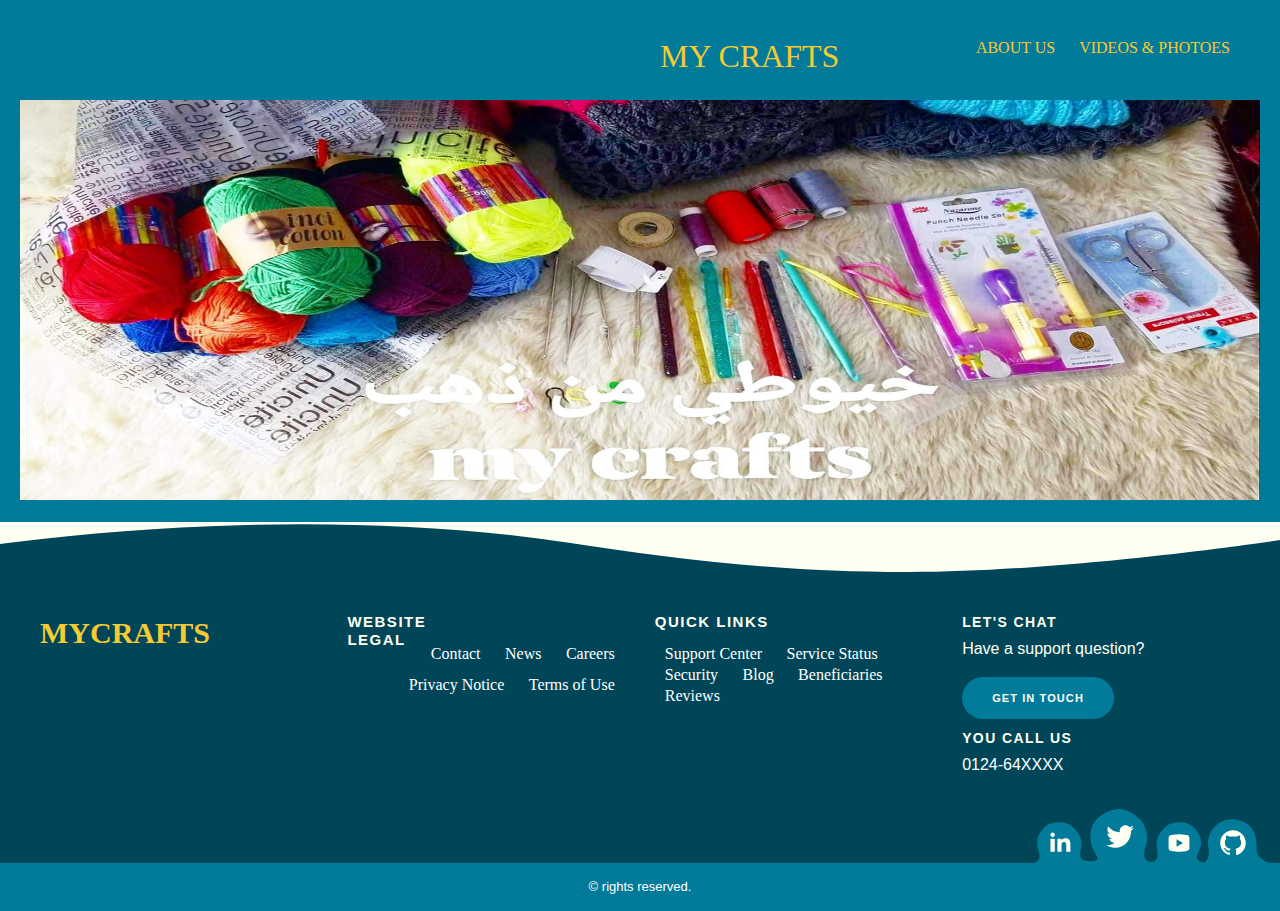
==== index.html @ 7ba7dd38 "first" ====
<!DOCTYPE html>
<html lang="en">
<head>

    <link rel="stylesheet" href="reset.css">
    <link rel="stylesheet" href="style.css">

    <title>MY CRAFT</title>
</head>
<body>

    <header>
           <h1> MY CRAFTS</h1>

           <ul>
               
               <li><a href=""> ABOUT US</a></li>
               <li><a href=""> VIDEOS & PHOTOES</a></li>
           </ul>
    </header>

    <main>
        <img src="header.jpg"/>

        


    </main>
    
</body>

<footer>

    <div class="pg-footer ">
        <footer class="footer ">
            <svg class="footer-wave-svg " xmlns="http://www.w3.org/2000/svg " viewBox="0 0 1200 100 "
                preserveAspectRatio="none ">
                <path class="footer-wave-path "
                    d="M851.8,100c125,0,288.3-45,348.2-64V0H0v44c3.7-1,7.3-1.9,11-2.9C80.7,22,151.7,10.8,223.5,6.3C276.7,2.9,330,4,383,9.8 c52.2,5.7,103.3,16.2,153.4,32.8C623.9,71.3,726.8,100,851.8,100z ">
                </path>
            </svg>
            <div class="footer-content ">
                <div class="footer-content-column ">
                    <div class="footer-logo ">
                        <a class="footer-logo-link " href="# ">
                            <span class="hidden-link-text "></span>
                            <div id="logo">
                                <p id="insan1">MY</p>
                                <p id="insan2">CRAFTS</p>
                            </div>
                        </a>
                    </div>
                    <div class="footer-menu ">
                        <h2 class="footer-menu-name "> </h2>
                        <ul id="menu-get-started " class="footer-menu-list ">
                            <li class="menu-item menu-item-type-post_type menu-item-object-product ">
                                <a href="# "></a>
                            </li>
                            <li class="menu-item menu-item-type-post_type menu-item-object-product ">
                                <a href="# "></a>
                            </li>
                            <li class="menu-item menu-item-type-post_type menu-item-object-product ">
                                <a href="# "></a>
                            </li>
                        </ul>
                    </div>
                </div>
                <div class="footer-content-column ">
                    <div class="footer-menu ">
                        <h2 class="footer-menu-name "> Website</h2>
                        <ul id="menu-company " class="footer-menu-list ">
                            <li class="menu-item menu-item-type-post_type menu-item-object-page ">
                                <a href="# ">Contact</a>
                            </li>
                            <li class="menu-item menu-item-type-taxonomy menu-item-object-category ">
                                <a href="# ">News</a>
                            </li>
                            <li class="menu-item menu-item-type-post_type menu-item-object-page ">
                                <a href="# ">Careers</a>
                            </li>
                        </ul>
                    </div>
                    <div class="footer-menu ">
                        <h2 class="footer-menu-name ">Legal</h2>
                        <ul id="menu-legal " class="footer-menu-list ">
                            <li
                                class="menu-item menu-item-type-post_type menu-item-object-page menu-item-privacy-policy menu-item-170434 ">
                                <a href="# ">Privacy Notice</a>
                            </li>
                            <li class="menu-item menu-item-type-post_type menu-item-object-page ">
                                <a href="# ">Terms of Use</a>
                            </li>
                        </ul>
                    </div>
                </div>
                <div class="footer-content-column ">
                    <div class="footer-menu ">
                        <h2 class="footer-menu-name "> Quick Links</h2>
                        <ul id="menu-quick-links " class="footer-menu-list ">
                            <li class="menu-item menu-item-type-custom menu-item-object-custom ">
                                <a target="_blank " rel="noopener noreferrer " href="# ">Support Center</a>
                            </li>
                            <li class="menu-item menu-item-type-custom menu-item-object-custom ">
                                <a target="_blank " rel="noopener noreferrer " href="# ">Service Status</a>
                            </li>
                            <li class="menu-item menu-item-type-post_type menu-item-object-page ">
                                <a href="# ">Security</a>
                            </li>
                            <li class="menu-item menu-item-type-post_type menu-item-object-page ">
                                <a href="# ">Blog</a>
                            </li>
                            <li class="menu-item menu-item-type-post_type_archive menu-item-object-customer ">
                                <a href="# ">Beneficiaries</a>
                            </li>
                            <li class="menu-item menu-item-type-post_type menu-item-object-page ">
                                <a href="# ">Reviews</a>
                            </li>
                        </ul>
                    </div>
                </div>
                <div class="footer-content-column ">
                    <div class="footer-call-to-action ">
                        <h2 class="footer-call-to-action-title "> Let's Chat</h2>
                        <p class="footer-call-to-action-description "> Have a support question?</p>
                        <a class="footer-call-to-action-button button " href="# " target="_self "> Get in Touch </a>
                    </div>
                    <div class="footer-call-to-action ">
                        <h2 class="footer-call-to-action-title "> You Call Us</h2>
                        <p class="footer-call-to-action-link-wrapper "> <a class="footer-call-to-action-link "
                                href="tel:0124-64XXXX " target="_self "> 0124-64XXXX </a></p>
                    </div>
                </div>
                <div class="footer-social-links "> <svg class="footer-social-amoeba-svg "
                        xmlns="http://www.w3.org/2000/svg " viewBox="0 0 236 54 ">
                        <path class="footer-social-amoeba-path "
                            d="M223.06,43.32c-.77-7.2,1.87-28.47-20-32.53C187.78,8,180.41,18,178.32,20.7s-5.63,10.1-4.07,16.7-.13,15.23-4.06,15.91-8.75-2.9-6.89-7S167.41,36,167.15,33a18.93,18.93,0,0,0-2.64-8.53c-3.44-5.5-8-11.19-19.12-11.19a21.64,21.64,0,0,0-18.31,9.18c-2.08,2.7-5.66,9.6-4.07,16.69s.64,14.32-6.11,13.9S108.35,46.5,112,36.54s-1.89-21.24-4-23.94S96.34,0,85.23,0,57.46,8.84,56.49,24.56s6.92,20.79,7,24.59c.07,2.75-6.43,4.16-12.92,2.38s-4-10.75-3.46-12.38c1.85-6.6-2-14-4.08-16.69a21.62,21.62,0,0,0-18.3-9.18C13.62,13.28,9.06,19,5.62,24.47A18.81,18.81,0,0,0,3,33a21.85,21.85,0,0,0,1.58,9.08,16.58,16.58,0,0,1,1.06,5A6.75,6.75,0,0,1,0,54H236C235.47,54,223.83,50.52,223.06,43.32Z ">
                        </path>
                    </svg>
                    <a class="footer-social-link linkedin " href="# " target="_blank ">
                        <span class="hidden-link-text ">Linkedin</span>
                        <svg class="footer-social-icon-svg " xmlns="http://www.w3.org/2000/svg "
                            viewBox="0 0 30 30 ">
                            <path class="footer-social-icon-path " d="M9,25H4V10h5V25z M6.501,8C5.118,8,4,6.879,4,5.499S5.12,3,6.501,3C7.879,3,9,4.121,9,5.499C9,6.879,7.879,8,6.501,8z M27,25h-4.807v-7.3c0-1.741-0.033-3.98-2.499-3.98c-2.503,0-2.888,1.896-2.888,3.854V25H12V9.989h4.614v2.051h0.065
            c0.642-1.18,2.211-2.424,4.551-2.424c4.87,0,5.77,3.109,5.77,7.151C27,16.767,27,25,27,25z "></path>
                        </svg>
                    </a>
                    <a class="footer-social-link twitter " href="https://twitter.com/PNahelia?s=09 "
                        target="_blank ">
                        <span class="hidden-link-text ">Twitter</span>
                        <svg class="footer-social-icon-svg " xmlns="http://www.w3.org/2000/svg "
                            viewBox="0 0 26 26 ">
                            <path class="footer-social-icon-path " d="M 25.855469 5.574219 C 24.914063 5.992188 23.902344 6.273438 22.839844 6.402344 C 23.921875 5.75 24.757813 4.722656 25.148438 3.496094 C 24.132813 4.097656 23.007813 4.535156 21.8125 4.769531
            C 20.855469 3.75 19.492188 3.113281 17.980469 3.113281 C 15.082031 3.113281 12.730469 5.464844 12.730469 8.363281 C 12.730469 8.773438 12.777344 9.175781 12.867188 9.558594 C 8.503906 9.339844 4.636719 7.246094 2.046875 4.070313 C 1.59375
            4.847656 1.335938 5.75 1.335938 6.714844 C 1.335938 8.535156 2.261719 10.140625 3.671875 11.082031 C 2.808594 11.054688 2 10.820313 1.292969 10.425781 C 1.292969 10.449219 1.292969 10.46875 1.292969 10.492188 C 1.292969 13.035156 3.101563
            15.15625 5.503906 15.640625 C 5.0625 15.761719 4.601563 15.824219 4.121094 15.824219 C 3.78125 15.824219 3.453125 15.792969 3.132813 15.730469 C 3.800781 17.8125 5.738281 19.335938 8.035156 19.375 C 6.242188 20.785156 3.976563 21.621094 1.515625
            21.621094 C 1.089844 21.621094 0.675781 21.597656 0.265625 21.550781 C 2.585938 23.039063 5.347656 23.90625 8.3125 23.90625 C 17.96875 23.90625 23.25 15.90625 23.25 8.972656 C 23.25 8.742188 23.246094 8.515625 23.234375 8.289063 C 24.261719
            7.554688 25.152344 6.628906 25.855469 5.574219 "></path>
                        </svg>
                    </a>
                    <a class="footer-social-link youtube "
                        href="https://www.linkedin.com/in/pooja-nahelia-340040bb/ " target="_blank ">
                        <span class="hidden-link-text ">Youtube</span>
                        <svg class="footer-social-icon-svg " xmlns="http://www.w3.org/2000/svg "
                            viewBox="0 0 30 30 ">
                            <path class="footer-social-icon-path "
                                d="M 15 4 C 10.814 4 5.3808594 5.0488281 5.3808594 5.0488281 L 5.3671875 5.0644531 C 3.4606632 5.3693645 2 7.0076245 2 9 L 2 15 L 2 15.001953 L 2 21 L 2 21.001953 A 4 4 0 0 0 5.3769531 24.945312
            L 5.3808594 24.951172 C 5.3808594 24.951172 10.814 26.001953 15 26.001953 C 19.186 26.001953 24.619141 24.951172 24.619141 24.951172 L 24.621094 24.949219 A 4 4 0 0 0 28 21.001953 L 28 21 L 28 15.001953 L 28 15 L 28 9 A 4 4 0 0 0 24.623047
            5.0546875 L 24.619141 5.0488281 C 24.619141 5.0488281 19.186 4 15 4 z M 12 10.398438 L 20 15 L 12 19.601562 L 12 10.398438 z "></path>
                        </svg>
                    </a>
                    <a class="footer-social-link github " href="# " target="_blank ">
                        <span class="hidden-link-text ">Github</span>
                        <svg class="footer-social-icon-svg " xmlns="http://www.w3.org/2000/svg "
                            viewBox="0 0 32 32 ">
                            <path class="footer-social-icon-path "
                                d="M 16 4 C 9.371094 4 4 9.371094 4 16 C 4 21.300781 7.4375 25.800781 12.207031 27.386719 C 12.808594 27.496094 13.027344 27.128906 13.027344 26.808594 C 13.027344 26.523438 13.015625 25.769531
            13.011719 24.769531 C 9.671875 25.492188 8.96875 23.160156 8.96875 23.160156 C 8.421875 21.773438 7.636719 21.402344 7.636719 21.402344 C 6.546875 20.660156 7.71875 20.675781 7.71875 20.675781 C 8.921875 20.761719 9.554688 21.910156 9.554688
            21.910156 C 10.625 23.746094 12.363281 23.214844 13.046875 22.910156 C 13.15625 22.132813 13.46875 21.605469 13.808594 21.304688 C 11.144531 21.003906 8.34375 19.972656 8.34375 15.375 C 8.34375 14.0625 8.8125 12.992188 9.578125 12.152344 C
            9.457031 11.851563 9.042969 10.628906 9.695313 8.976563 C 9.695313 8.976563 10.703125 8.65625 12.996094 10.207031 C 13.953125 9.941406 14.980469 9.808594 16 9.804688 C 17.019531 9.808594 18.046875 9.941406 19.003906 10.207031 C 21.296875 8.65625
            22.300781 8.976563 22.300781 8.976563 C 22.957031 10.628906 22.546875 11.851563 22.421875 12.152344 C 23.191406 12.992188 23.652344 14.0625 23.652344 15.375 C 23.652344 19.984375 20.847656 20.996094 18.175781 21.296875 C 18.605469 21.664063
            18.988281 22.398438 18.988281 23.515625 C 18.988281 25.121094 18.976563 26.414063 18.976563 26.808594 C 18.976563 27.128906 19.191406 27.503906 19.800781 27.386719 C 24.566406 25.796875 28 21.300781 28 16 C 28 9.371094 22.628906 4 16 4 Z ">
                            </path>
                        </svg>
                    </a>
                </div>
            </div>
            <div class="footer-copyright ">
                <div class="footer-copyright-wrapper ">
                    <p class="footer-copyright-text ">
                        <a class="footer-copyright-link " href="https://npooja.now.sh/ " target="_self ">&copy;
                            rights reserved. </a>
                    </p>
                </div>
            </div>
        </footer>



</html>
---- style.css ----
ul {

float: right;
}

ul li {

    display: inline-block;
}

ul li a{

    
    text-decoration: none;
    padding: 10px;
    color:#F5CA32;
    font-family: 'Loved by the King', cursive;
}



h1{
    float: left;
    margin-left: 620px;
    font-size: 200%;
    color: #F5CA32;
    font-family: 'Loved by the King', cursive;
}

img{
    width: 100%;
    height: 400px;
}

header{

    padding: 40px;
    background-color:#027B9A;
}

main{
padding: 20px;
background-color: #027B9A;
}


footer #insan2{
    margin-top: 5px;
    float:right;
    color: #F5CA32;
    font-family: 'Loved by the King', cursive;
    font-weight: bold;
    font-size: 30px;
}

footer #insan1{
    margin-top: 5px;
    float:left;
    font-family: 'Loved by the King', cursive;
    font-weight: bold;
    font-size: 30px;
    color: #F5CA32;
}

.pg-footer {
    font-family: 'Roboto', sans-serif;
}

.footer {
    background-color: #004658;
    color: #fff;
}

.footer-wave-svg {
    background-color: transparent;
    display: block;
    height: 30px;
    position: relative;
    top: -1px;
    width: 100%;
}

.footer-wave-path {
    fill: #FFFFF2;
}

.footer-content {
    margin-left: auto;
    margin-right: auto;
    max-width: 1230px;
    padding: 40px 15px 100px;
    position: relative;
}

.footer-content-column {
    box-sizing: border-box;
    float: left;
    padding-left: 15px;
    padding-right: 15px;
    width: 100%;
    color: #fff;
}

.footer-content-column ul li a {
    color: #fff;
    text-decoration: none;
}

.footer-logo-link {
    display: inline-block;
}

.footer-menu-name {
    color: #FFFFF2;
    font-size: 15px;
    font-weight: 900;
    letter-spacing: .1em;
    line-height: 18px;
    margin-bottom: 0;
    margin-top: 0;
    text-transform: uppercase;
}

.footer-menu-list {
    list-style: none;
    margin-bottom: 0;
    margin-top: 10px;
    padding-left: 0;
}

.footer-menu-list li {
    margin-top: 5px;
}

.footer-call-to-action-description {
    color: #FFFFF2;
    margin-top: 10px;
    margin-bottom: 20px;
}

.footer-call-to-action-button:hover {
    background-color: #FFFFF2;
    color: #00BEF0;
}

.button:last-of-type {
    margin-right: 0;
}

.footer-call-to-action-button {
    background-color: #027B9A;
    border-radius: 21px;
    color: #FFFFF2;
    display: inline-block;
    font-size: 11px;
    font-weight: 900;
    letter-spacing: .1em;
    line-height: 18px;
    padding: 12px 30px;
    margin: 0 10px 10px 0;
    text-decoration: none;
    text-transform: uppercase;
    transition: background-color .2s;
    cursor: pointer;
    position: relative;
}


.footer-call-to-action-title {
    color: #FFFFF2;
    font-size: 14px;
    font-weight: 900;
    letter-spacing: .1em;
    line-height: 18px;
    margin-bottom: 0;
    text-transform: uppercase;
}

.footer-call-to-action-link-wrapper {
    margin-bottom: 0;
    margin-top: 10px;
    color: #fff;
    text-decoration: none;
}

.footer-call-to-action-link-wrapper a {
    color: #fff;
    text-decoration: none;
}

.footer-social-links {
    bottom: 0;
    height: 54px;
    position: absolute;
    right: 0;
    width: 236px;
}

.footer-social-amoeba-path {
    fill: #027B9A;
}

.footer-social-link.linkedin {
    height: 26px;
    left: 3px;
    top: 11px;
    width: 26px;
}

.footer-social-link {
    display: block;
    padding: 10px;
    position: absolute;
}

.hidden-link-text {
    position: absolute;
    clip: rect(1px 1px 1px 1px);
    clip: rect(1px, 1px, 1px, 1px);
    -webkit-clip-path: inset(0px 0px 99.9% 99.9%);
    clip-path: inset(0px 0px 99.9% 99.9%);
    overflow: hidden;
    height: 1px;
    width: 1px;
    padding: 0;
    border: 0;
    top: 50%;
}

.footer-social-icon-svg {
    display: block;
}

.footer-social-icon-path {
    fill: #FFFFF2;
    transition: fill .2s;
}

.footer-social-link.twitter {
    height: 28px;
    left: 62px;
    top: 3px;
    width: 28px;
}

.footer-social-link.youtube {
    height: 24px;
    left: 123px;
    top: 12px;
    width: 24px;
}

.footer-social-link.github {
    height: 34px;
    left: 172px;
    top: 7px;
    width: 34px;
}

.footer-copyright {
    background-color: #027B9A;
    color: #fff;
    padding: 15px 30px;
    text-align: center;
}

.footer-copyright-wrapper {
    margin-left: auto;
    margin-right: auto;
    max-width: 1200px;
}

.footer-copyright-text {
    color: #fff;
    font-size: 13px;
    font-weight: 400;
    line-height: 18px;
    margin-bottom: 0;

}

.footer-copyright-link {
    color: #fff;
    text-decoration: none;
}


.footer-content {
    margin-left: auto;
    margin-right: auto;
    max-width: 1230px;
    padding: 40px 15px 500px;
    position: relative;
}

    .footer-wave-svg {
        height: 50px;
    }
    .footer-content-column {
        width: 24.99%;
    }


    div.footer-content {
        padding-bottom: 250px;

    }
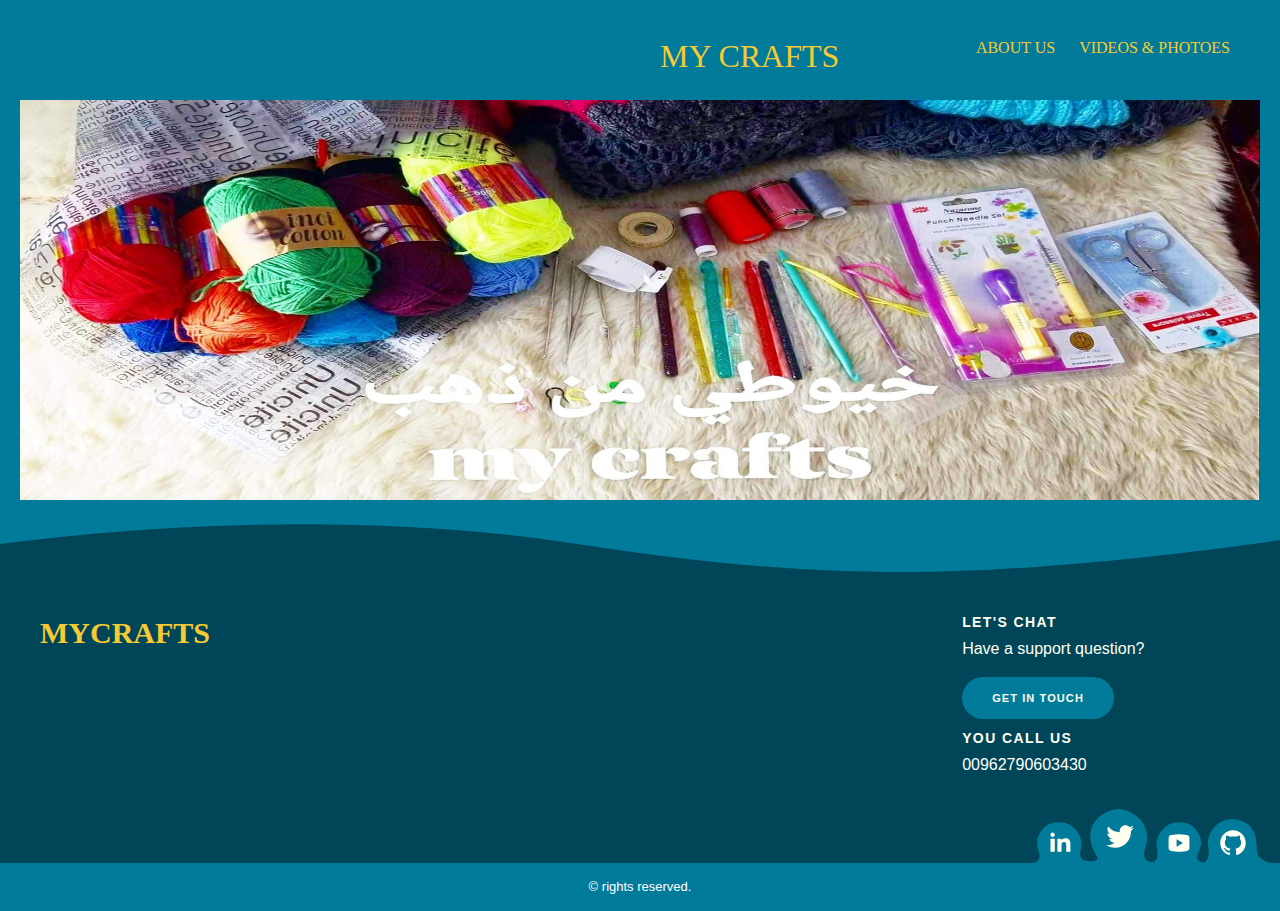
==== commit 7ea51967: "second" ====
--- a/index.html
+++ b/index.html
@@ -21,9 +21,6 @@
 
     <main>
         <img src="header.jpg"/>
-
-        
-
 
     </main>
     
@@ -67,53 +64,53 @@
                 </div>
                 <div class="footer-content-column ">
                     <div class="footer-menu ">
-                        <h2 class="footer-menu-name "> Website</h2>
+                        <h2 class="footer-menu-name "> </h2>
                         <ul id="menu-company " class="footer-menu-list ">
                             <li class="menu-item menu-item-type-post_type menu-item-object-page ">
-                                <a href="# ">Contact</a>
+                                <a href="# "></a>
                             </li>
                             <li class="menu-item menu-item-type-taxonomy menu-item-object-category ">
-                                <a href="# ">News</a>
+                                <a href="# "></a>
                             </li>
                             <li class="menu-item menu-item-type-post_type menu-item-object-page ">
-                                <a href="# ">Careers</a>
+                                <a href="# "></a>
                             </li>
                         </ul>
                     </div>
                     <div class="footer-menu ">
-                        <h2 class="footer-menu-name ">Legal</h2>
+                        <h2 class="footer-menu-name "></h2>
                         <ul id="menu-legal " class="footer-menu-list ">
                             <li
                                 class="menu-item menu-item-type-post_type menu-item-object-page menu-item-privacy-policy menu-item-170434 ">
-                                <a href="# ">Privacy Notice</a>
+                                <a href="# "></a>
                             </li>
                             <li class="menu-item menu-item-type-post_type menu-item-object-page ">
-                                <a href="# ">Terms of Use</a>
+                                <a href="# "></a>
                             </li>
                         </ul>
                     </div>
                 </div>
                 <div class="footer-content-column ">
                     <div class="footer-menu ">
-                        <h2 class="footer-menu-name "> Quick Links</h2>
+                        <h2 class="footer-menu-name "></h2>
                         <ul id="menu-quick-links " class="footer-menu-list ">
                             <li class="menu-item menu-item-type-custom menu-item-object-custom ">
-                                <a target="_blank " rel="noopener noreferrer " href="# ">Support Center</a>
+                                <a target="_blank " rel="noopener noreferrer " href="# "></a>
                             </li>
                             <li class="menu-item menu-item-type-custom menu-item-object-custom ">
-                                <a target="_blank " rel="noopener noreferrer " href="# ">Service Status</a>
+                                <a target="_blank " rel="noopener noreferrer " href="# "></a>
                             </li>
                             <li class="menu-item menu-item-type-post_type menu-item-object-page ">
-                                <a href="# ">Security</a>
+                                <a href="# "></a>
                             </li>
                             <li class="menu-item menu-item-type-post_type menu-item-object-page ">
-                                <a href="# ">Blog</a>
+                                <a href="# "></a>
                             </li>
                             <li class="menu-item menu-item-type-post_type_archive menu-item-object-customer ">
-                                <a href="# ">Beneficiaries</a>
+                                <a href="# "></a>
                             </li>
                             <li class="menu-item menu-item-type-post_type menu-item-object-page ">
-                                <a href="# ">Reviews</a>
+                                <a href="# "></a>
                             </li>
                         </ul>
                     </div>
@@ -127,7 +124,7 @@
                     <div class="footer-call-to-action ">
                         <h2 class="footer-call-to-action-title "> You Call Us</h2>
                         <p class="footer-call-to-action-link-wrapper "> <a class="footer-call-to-action-link "
-                                href="tel:0124-64XXXX " target="_self "> 0124-64XXXX </a></p>
+                                href="tel:0124-64XXXX " target="_self "> 00962790603430 </a></p>
                     </div>
                 </div>
                 <div class="footer-social-links "> <svg class="footer-social-amoeba-svg "
--- a/style.css
+++ b/style.css
@@ -1,4 +1,3 @@
-
 
 ul {
 
@@ -11,8 +10,6 @@
 }
 
 ul li a{
-
-    
     text-decoration: none;
     padding: 10px;
     color:#F5CA32;
@@ -83,7 +80,7 @@
 }
 
 .footer-wave-path {
-    fill: #FFFFF2;
+    fill: #027B9A;
 }
 
 .footer-content {
